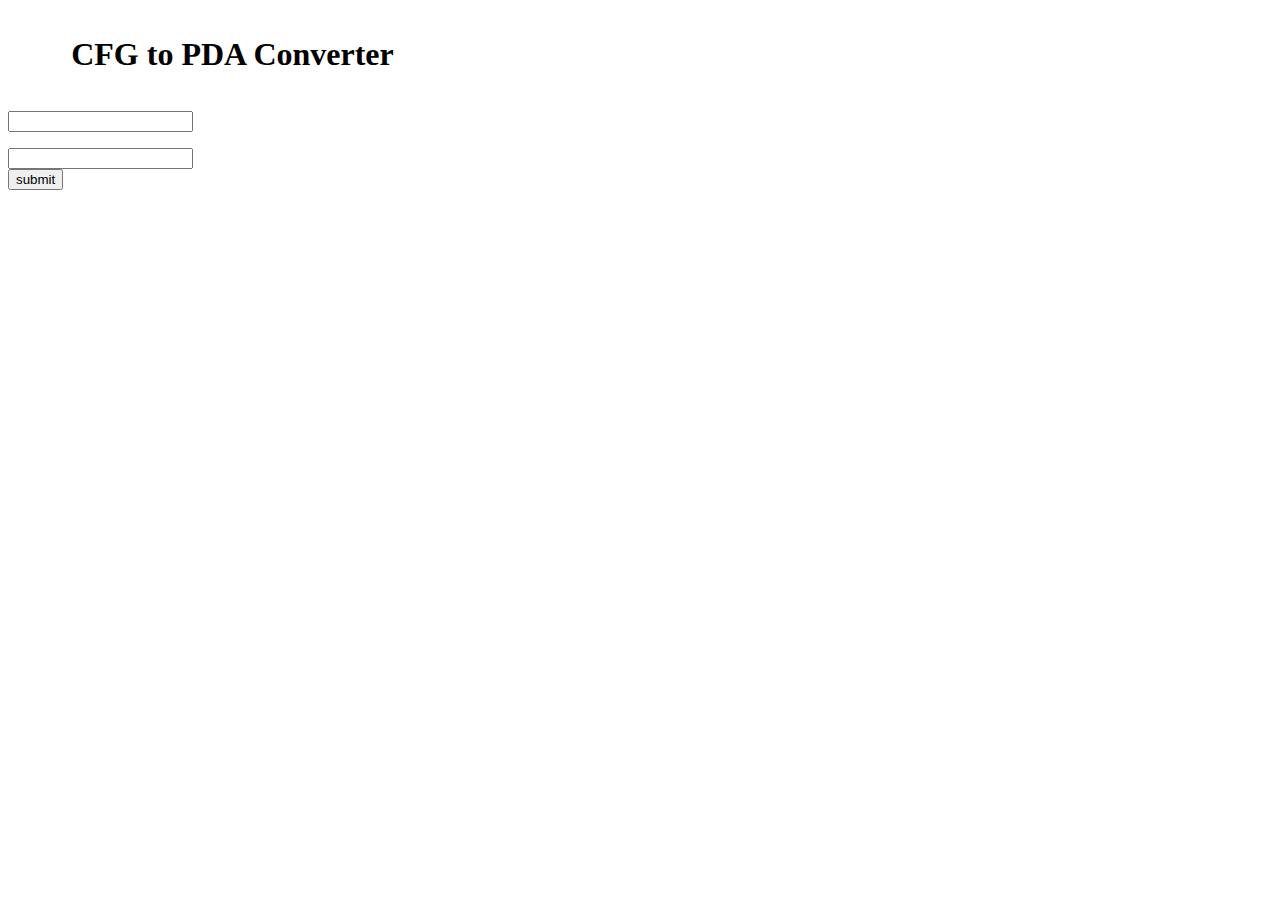
==== public/main.html @ 64f56420 "working sim fn" ====
<!DOCTYPE html>
<html>

<head>
    <meta charset="utf-8">
    <meta http-equiv="X-UA-Compatible" content="IE=edge">
    <title></title>
    <meta name="description" content="">
    <meta name="viewport" content="width=device-width, initial-scale=1">
    <link rel="stylesheet" href="main.css">
</head>

<body>
    <!--[if lt IE 7]>
            <p class="browsehappy">You are using an <strong>outdated</strong> browser. Please <a href="#">upgrade your browser</a> to improve your experience.</p>
        <![endif]-->
    <h1 class="title">CFG to PDA Converter</h1>
    <div class="input-rules">
        <p></p> <input id="one" type="text">
        <p></p> <input id="two" type="text">
    </div>
    <div class="cfg-btns">
        <button id="submit-grammar">submit</button>
    </div>

    <script src="../user.js"></script>
</body>

</html>
---- public/main.css ----
.title {
    text-align: left;
    padding-left: 5%;
    padding-top: 15px;
}

.input-rules {
    border: 3px black;
    align-content: center;
}
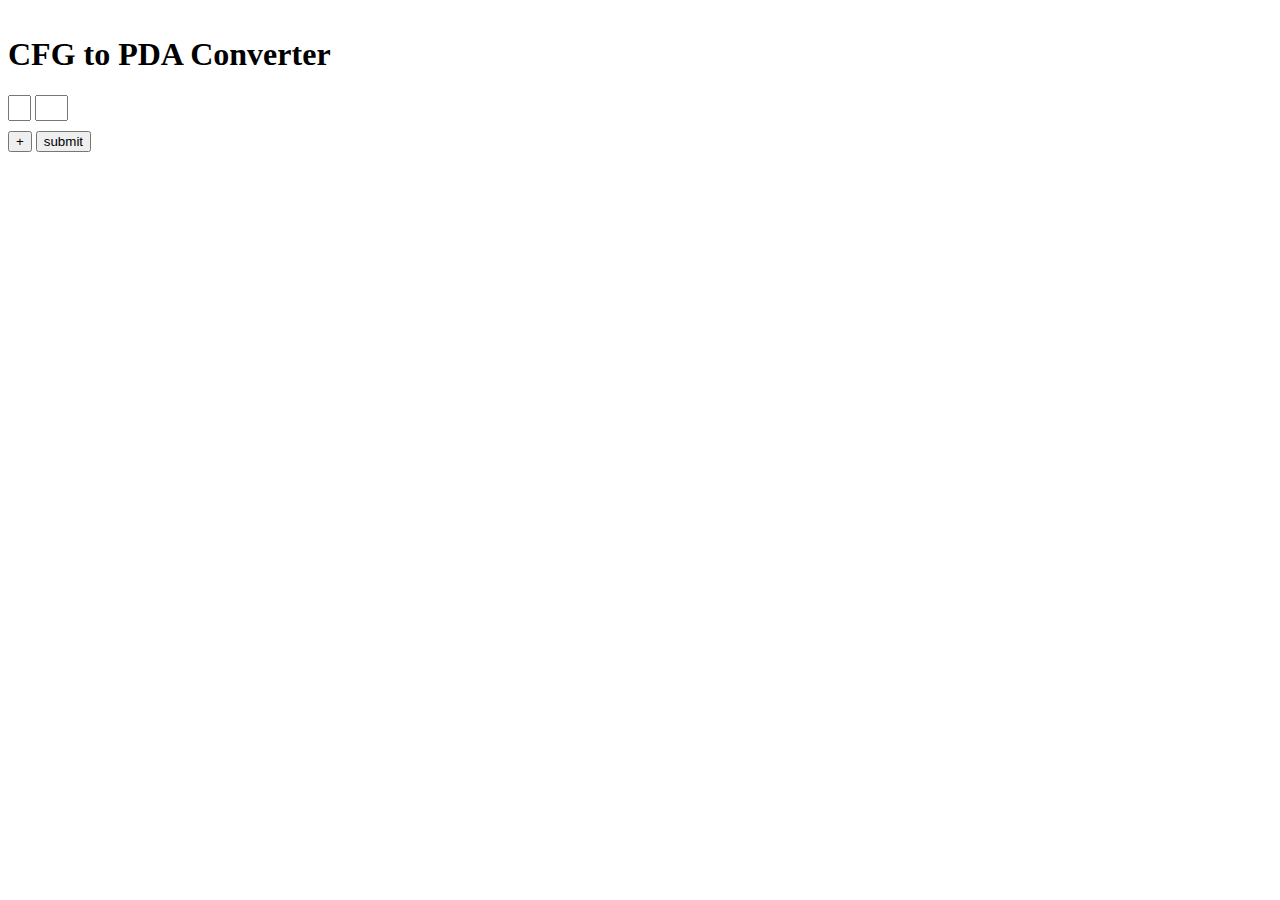
==== commit 96230dda: "working sim fn" ====
--- a/public/main.html
+++ b/public/main.html
@@ -16,11 +16,15 @@
         <![endif]-->
     <h1 class="title">CFG to PDA Converter</h1>
     <div class="input-rules">
-        <p></p> <input id="one" type="text">
-        <p></p> <input id="two" type="text">
+        <input id="left-rule" type="text">
+        <input id="right-rule" type="text">
     </div>
     <div class="cfg-btns">
-        <button id="submit-grammar">submit</button>
+        <div class="rule-1">
+            <button id="add-rule">+</button>
+            <!-- <p>-></p> -->
+            <button id="submit-grammar">submit</button>
+        </div>
     </div>
 
     <script src="../user.js"></script>
--- a/public/main.css
+++ b/public/main.css
@@ -1,10 +1,26 @@
 .title {
     text-align: left;
-    padding-left: 5%;
+    /* padding-left: 5%; */
     padding-top: 15px;
 }
 
 .input-rules {
     border: 3px black;
     align-content: center;
-}+    padding-bottom: 10px;
+}
+
+.cfg-btns>input {
+    float: left;
+}
+
+#left-rule {
+    width: 15px;
+}
+
+input {
+    line-height: 20px;
+    width: 25px;
+}
+
+.right-rule {}